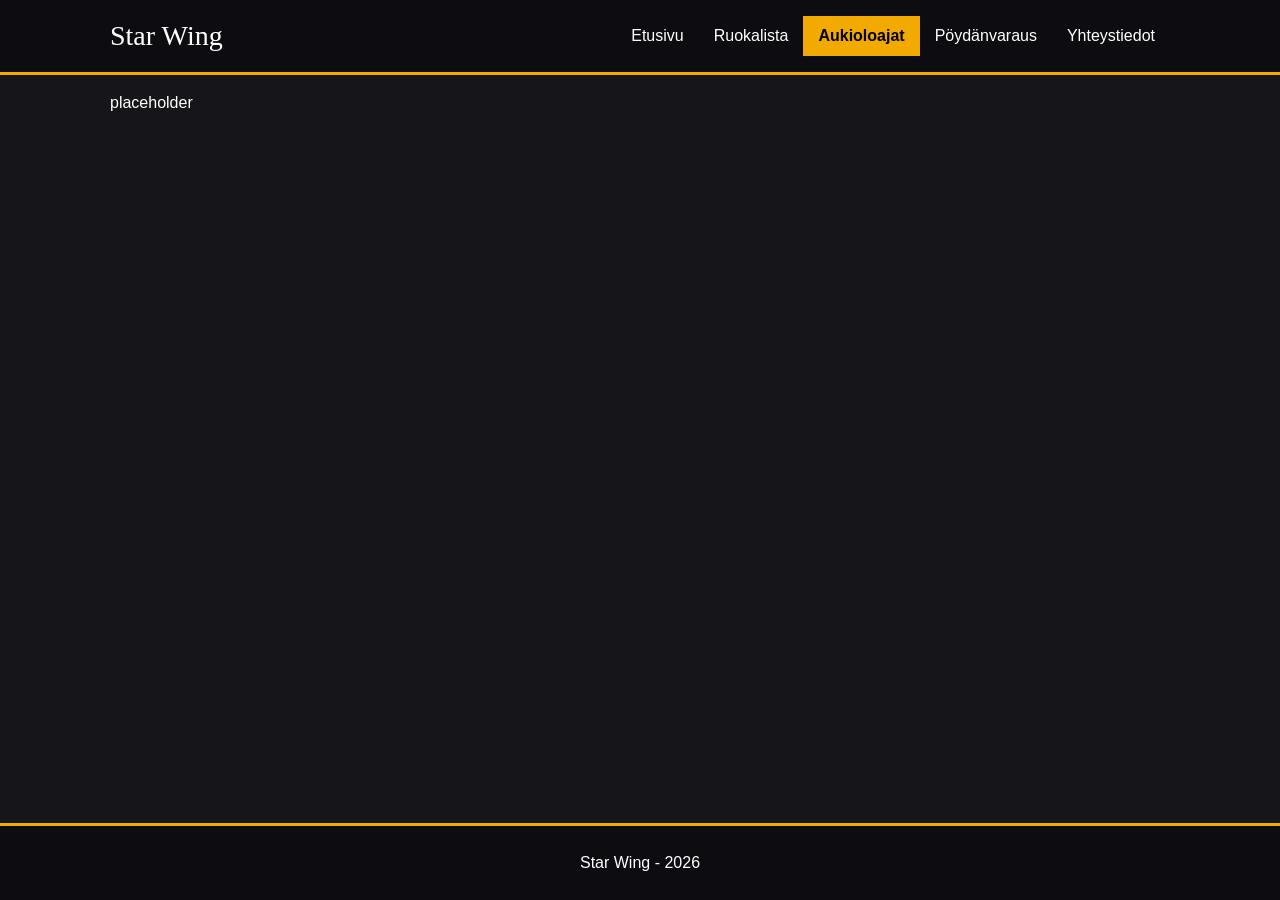
==== aukioloajat.html @ 8269cf6d "base" ====
<!DOCTYPE html>
<html lang="en">

<head>
    <meta charset="UTF-8">
    <meta name="viewport" content="width=device-width, initial-scale=1.0">
    <title>Aukioloajat</title>
    <link rel="stylesheet" href="styles.css">

</head>

<body>
    <header class="sivun-ylaosa">
        <div class="sisalto"> <a class="logo" href="index.html">Star Wing</a>
            <nav class="paavalikko">
                <ul>
                    <li><a href="index.html">Etusivu</a></li>
                    <li><a href="ruokalista.html">Ruokalista</a></li>
                    <li><a href="aukioloajat.html" class="aktiivinen">Aukioloajat</a></li>
                    <li><a href="varaus.html">Pöydänvaraus</a></li>
                    <li><a href="yhteystiedot.html">Yhteystiedot</a></li>
                </ul>
            </nav>
        </div>
    </header>

    <main class="sisalto">
        <p>placeholder</p>
    </main>

    <footer class="sivun-alaosa">
        <div class="sisalto">
            <p>Star Wing - 2026</p>
        </div>
    </footer>
</body>

</html>
---- styles.css ----
:root {
    --mustabg: #16161a;
    --tausta2: #24242c;
    --ylaosa: #0d0d11;
    --korostus: #f2a900;
    --korostus2: #ffc83d;
    --teksti: white;
    --reunus: #44444f;
    --fontti-otsikko: Georgia, serif;
    --fontti-teksti: Arial, sans-serif;
    --sivun-leveys: 1100px;
    color-scheme: dark;
}

* {
    box-sizing: border-box;
}
body {
    margin: 0;
    min-height: 100vh;
    display: flex;
    flex-direction: column;
    font-family: var(--fontti-teksti);
    color: var(--teksti);
    background-color: var(--mustabg);
    line-height: 1.5;
}

main {
    flex: 1;
    padding: 30px 0;
}

.sisalto {
    max-width: var(--sivun-leveys);
    margin: 0 auto;
    padding: 0 20px;
    width: 100%
}

h1,
h2,
h3 {
    font-family: var(--fontti-otsikko);
    color: var(--teksti);
}
h1 {
    font-size: 40px;
}

h2 {
    font-size: 28px;
    margin-top: 40px;
    color: var(--korostus);
}

h3 {
    font-size: 20px;
    margin: 0 0 8px 0;
}

a {
    color: var(--korostus);
}

a:hover {
    color: var(--korostus2);
}

a:focus,
button:focus,
summary:focus,
input:focus,
select:focus {
    outline: 3px solid var(--korostus2);
}

.painike {
    display: inline-block;
    background-color: var(--korostus);
    color: black;
    padding: 10px 20px;
    border: none;
    border-radius: 5px;
    font-size: 16px;
    font-weight: bold;
    text-decoration: none;
    cursor: pointer;
}

.painike:hover {
    background-color: var(--korostus2);
    color: black;
}

.sivun-ylaosa {
    background-color: var(--ylaosa);
    border-bottom: 3px solid var(--korostus);
}

.sivun-ylaosa .sisalto {
    display: flex;
    flex-wrap: wrap;
    justify-content: space-between;
    align-items: center;
    padding-top: 15px;
    padding-bottom: 15px;
}

.logo {
    font-family: var(--fontti-otsikko);
    font-size: 28px;
    color: var(--teksti);
    text-decoration: none;
}

.logo:hover {
    color: var(--korostus);
}

.paavalikko ul {
    list-style: none;
    margin: 0;
    padding: 0;
    display: flex;
    flex-wrap: wrap;
}

.paavalikko a {
    display: block;
    padding: 8px 15px;
    color: var(--teksti);
    text-decoration: none;
}

.paavalikko a:hover {
    background-color: var(--tausta2);
    color: var(--korostus);
}


.paavalikko a.aktiivinen {
    background-color: var(--korostus);
    color: black;
    font-weight: bold;
}
.sivun-alaosa {
    background-color: var(--ylaosa);
    border-top: 3px solid var(--korostus);
    text-align: center;
    padding: 20px 0;
}

.sivun-alaosa p {
    margin: 5px 0;
}

.esittely {
    display: grid;
    grid-template-columns: 1fr 1fr;
    gap: 30px;
    align-items: center;
}

.esittely img {
    width: 100%;
    height: auto;
    padding-top: 15%;
}

.kohteet {
    display: grid;
    grid-template-columns: 1fr 1fr;
    grid-template-areas: "pieni1 iso" "pieni2 iso";
    gap: 20px;
}

.kortti-pieni1 {
    grid-area: pieni1;
}

.kortti-pieni2 {
    grid-area: pieni2;
}

.kortti-iso {
    grid-area: iso;
}

.kortti {
    background-color: var(--tausta2);
    border: 1px solid var(--reunus);
}

.kortti img {
    width: 100%;
    height: auto;
    display: block;
}

.kortti-teksti {
    padding: 15px;
}

.kortti-teksti p {
    margin: 5px 0;
}

.hinta {
    font-weight: bold;
    color: var(--korostus);
}

.nostot {
    display: grid;
    grid-template-columns: 1fr 1fr 1fr;
    gap: 20px;
}

.nosto {
    background-color: var(--tausta2);
    border: 1px solid var(--reunus);
    border-top: 4px solid var(--korostus);
    padding: 15px;
}

.nosto h2 {
    font-size: 22px;
    margin-top: 0;
}

.taulukko-kehys {
    overflow-x: auto;
}

table {
    width: 100%;
    border-collapse: collapse;
    background-color: var(--tausta2);
}

caption {
    text-align: left;
    font-weight: bold;
    padding: 10px 0;
}

th,
td {
    padding: 10px;
    text-align: left;
    border: 1px solid var(--reunus);
}

thead th {
    background-color: var(--korostus);
    color: black;
}

details {
    background-color: var(--tausta2);
    border: 1px solid var(--reunus);
    padding: 10px 15px;
    margin-bottom: 10px;
}
summary {
    cursor: pointer;
    color: var(--korostus);
}

.toive-asettelu {
    display: grid;
    grid-template-columns: 1fr;
    gap: 30px;
    align-items: 30px;
}

form,
.yhteystiedot {
    background-color: var(--tausta2);
    border: 1px solid var(--reunus);
    padding: 20px;
}

.kentta {
    margin-bottom: 15px;
}

label {
    display: block;
    font-weight: bold;
    margin-bottom: 5px;
}

input,
select {
    width: 100%;
    padding: 8px;
    font-size: 16px;
    color: var(--teksti);
    background-color: var(--mustabg);
    border: 1px solid var(--reunus);
}


.harjoitus {
    background-color: var(--mustabg);
    border-left: 4px solid var(--korostus);
    padding: 10px;
}

address {
    font-style: normal;
}

/*responsiivisuus*/
@media (max-width: 900px) {
    .esittely {
        grid-template-columns: 1fr;
    }
    .esittely img {
        padding-top: 0%;
        padding-bottom: 10%;
    }

    .kohteet {
        grid-template-areas: "iso iso" "pieni1 pieni2";
    }

    .nostot {
        grid-template-columns: 1fr;
    }

    .toive-asettelu {
        grid-template-columns: 1fr;
    }
}
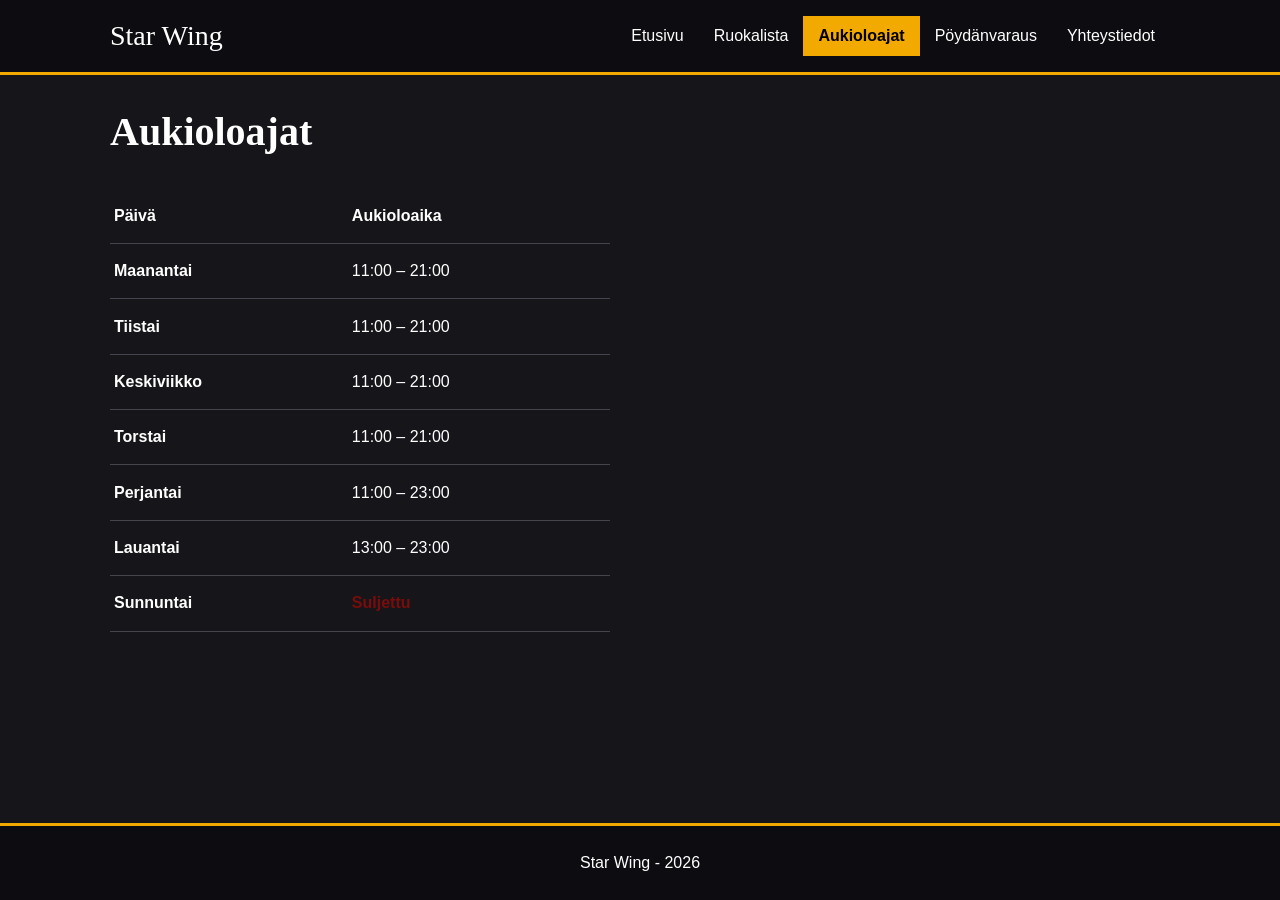
==== commit 509fc4d5: "ruokalista, aukioloajat tehty, css muutoksia" ====
--- a/aukioloajat.html
+++ b/aukioloajat.html
@@ -25,7 +25,45 @@
     </header>
 
     <main class="sisalto">
-        <p>placeholder</p>
+        <h1>Aukioloajat</h1>
+        <table class="aukioloajat">
+            <thead>
+                <tr>
+                    <th scope="col">Päivä</th>
+                    <th scope="col">Aukioloaika</th>
+                </tr>
+            </thead>
+            <tbody>
+                <tr>
+                    <th scope="row">Maanantai</th>
+                     <td>11:00 – 21:00</td>
+                </tr>
+                <tr>
+                    <th scope="row">Tiistai</th>
+                    <td>11:00 – 21:00</td>
+                </tr>
+                <tr>
+                    <th scope="row">Keskiviikko</th>
+                    <td>11:00 – 21:00</td>
+                </tr>
+                <tr>
+                    <th scope="row">Torstai</th>
+                     <td>11:00 – 21:00</td>
+                </tr>
+                <tr>
+                    <th scope="row">Perjantai</th>
+                    <td>11:00 – 23:00</td>
+                </tr>
+                <tr>
+                    <th scope="row">Lauantai</th>
+                    <td>13:00 – 23:00</td>
+                </tr>
+                <tr>
+                    <th scope="row">Sunnuntai</th>
+                    <td class="suljettu">Suljettu</td>
+                </tr>
+            </tbody>
+        </table>
     </main>
 
     <footer class="sivun-alaosa">
--- a/styles.css
+++ b/styles.css
@@ -9,12 +9,14 @@
     --fontti-otsikko: Georgia, serif;
     --fontti-teksti: Arial, sans-serif;
     --sivun-leveys: 1100px;
+    --suljettu: rgb(121, 12, 12);
     color-scheme: dark;
 }
 
 * {
     box-sizing: border-box;
 }
+
 body {
     margin: 0;
     min-height: 100vh;
@@ -44,6 +46,7 @@
     font-family: var(--fontti-otsikko);
     color: var(--teksti);
 }
+
 h1 {
     font-size: 40px;
 }
@@ -144,6 +147,7 @@
     color: black;
     font-weight: bold;
 }
+
 .sivun-alaosa {
     background-color: var(--ylaosa);
     border-top: 3px solid var(--korostus);
@@ -160,6 +164,7 @@
     grid-template-columns: 1fr 1fr;
     gap: 30px;
     align-items: center;
+    padding-bottom: 5%;
 }
 
 .esittely img {
@@ -168,12 +173,40 @@
     padding-top: 15%;
 }
 
-.kohteet {
+.ruoka-annos {
     display: grid;
     grid-template-columns: 1fr 1fr;
     grid-template-areas: "pieni1 iso" "pieni2 iso";
     gap: 20px;
 }
+
+/*table hommat (aukioloajat)*/
+.sisalto table {
+    border-collapse: collapse;
+    width: 100%;
+    max-width: 500px;
+}
+
+.sisalto caption {
+    text-align: left;
+}
+
+.sisalto th,
+.sisalto td {
+    text-align: left;
+    padding: .95rem .25rem;
+    border-bottom: 1px solid var(--reunus);
+}
+
+.sisalto th {
+    font-weight: 600;
+}
+
+.suljettu {
+    color: var(--suljettu);
+    font-weight: 700;
+}
+
 
 .kortti-pieni1 {
     grid-area: pieni1;
@@ -233,28 +266,9 @@
     overflow-x: auto;
 }
 
-table {
-    width: 100%;
-    border-collapse: collapse;
-    background-color: var(--tausta2);
-}
-
-caption {
-    text-align: left;
-    font-weight: bold;
-    padding: 10px 0;
-}
-
-th,
-td {
-    padding: 10px;
-    text-align: left;
-    border: 1px solid var(--reunus);
-}
-
-thead th {
-    background-color: var(--korostus);
-    color: black;
+address {
+    font-style: normal;
+    font-size: 1.1rem;
 }
 
 details {
@@ -263,6 +277,7 @@
     padding: 10px 15px;
     margin-bottom: 10px;
 }
+
 summary {
     cursor: pointer;
     color: var(--korostus);
@@ -313,11 +328,36 @@
     font-style: normal;
 }
 
+/*yhteystiedot*/
+.contact {
+    padding-top: 20px;
+    display: grid;
+    grid-template-columns: repeat(2, 1fr);
+    gap: 10px;
+}
+
+.contact .personalname {
+    font-size: 1.5rem;
+    color: var(--korostus2);
+
+}
+
+.contact img {
+    width: 300px;
+    height: 300px;
+}
+
+.contact iframe {
+    width: 300px;
+    height: 350px;
+}
+
 /*responsiivisuus*/
 @media (max-width: 900px) {
     .esittely {
         grid-template-columns: 1fr;
     }
+
     .esittely img {
         padding-top: 0%;
         padding-bottom: 10%;
@@ -334,4 +374,37 @@
     .toive-asettelu {
         grid-template-columns: 1fr;
     }
+
+    .contact img {
+        width: 180px;
+        height: 200px;
+    }
+
+    .contact iframe {
+        width: 180px;
+        height: 180px;
+    }
+}
+
+/*navbari korjaus (scrollattava)*/
+@media (max-width: 600px) {
+    .sivun-ylaosa .sisalto {
+        flex-direction: column;
+        align-items: flex-start;
+        gap: 10px;
+    }
+
+    .paavalikko {
+        width: 100%;
+    }
+
+    .paavalikko ul {
+        flex-wrap: nowrap;
+        overflow-x: auto;
+    }
+
+    .paavalikko a {
+        padding: 8px 12px;
+        white-space: nowrap;
+    }
 }
